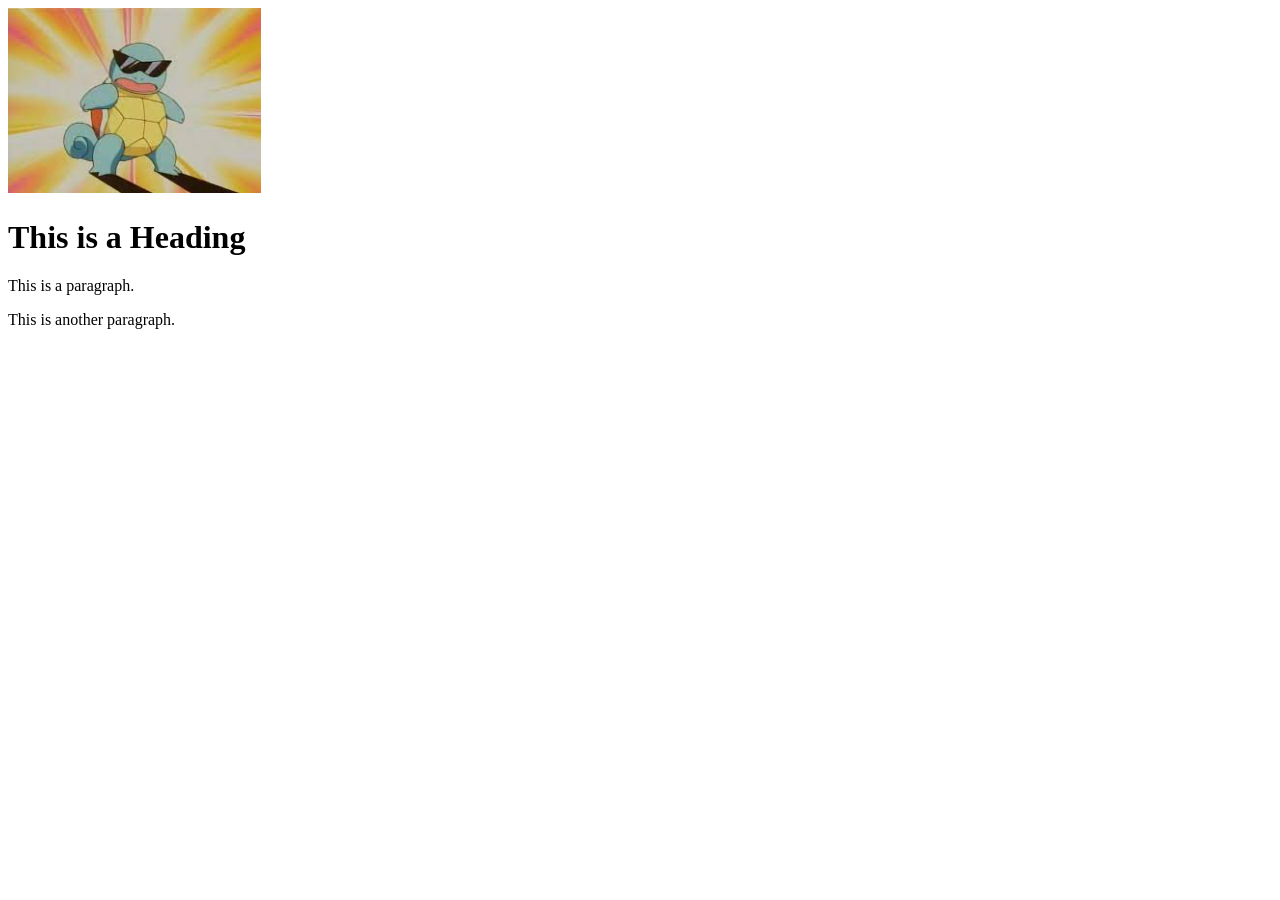
==== test.html @ b35b60a5 "site" ====
<!DOCTYPE html>
<html lang="en">
<meta charset="UTF-8">
<title>Page Title</title>
<meta name="viewport" content="width=device-width,initial-scale=1">
<link rel="stylesheet" href="">
<style>
</style>
<script src=""></script>
<body>

<img src="download.jfif" alt="LA" style="width:20%">

<div class="">
 <h1>This is a Heading</h1>
 <p>This is a paragraph.</p>
 <p>This is another paragraph.</p>
</div>

</body>
</html>
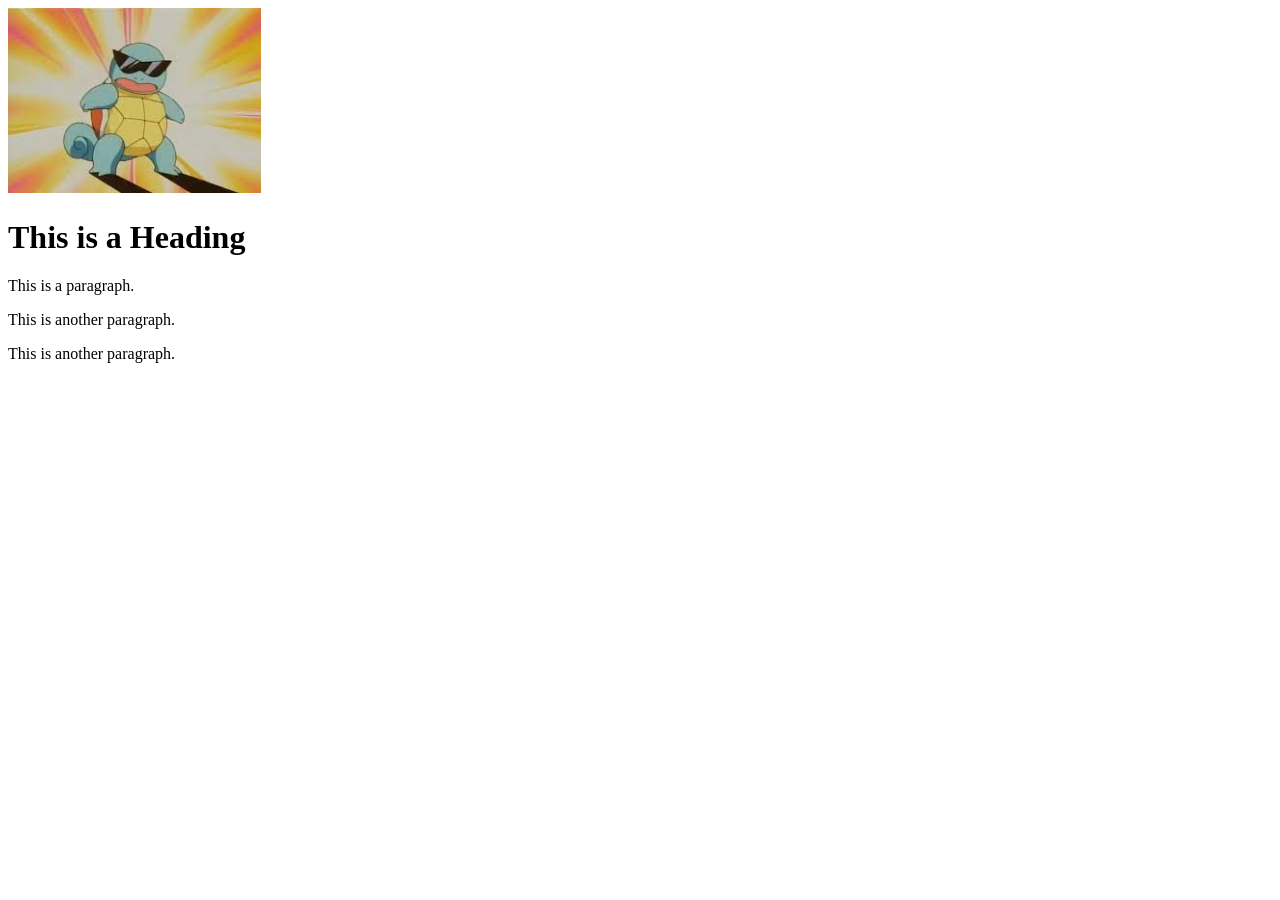
==== commit f02aa2f1: "site changes" ====
--- a/test.html
+++ b/test.html
@@ -15,6 +15,7 @@
  <h1>This is a Heading</h1>
  <p>This is a paragraph.</p>
  <p>This is another paragraph.</p>
+ <p>This is another paragraph.</p>
 </div>
 
 </body>
